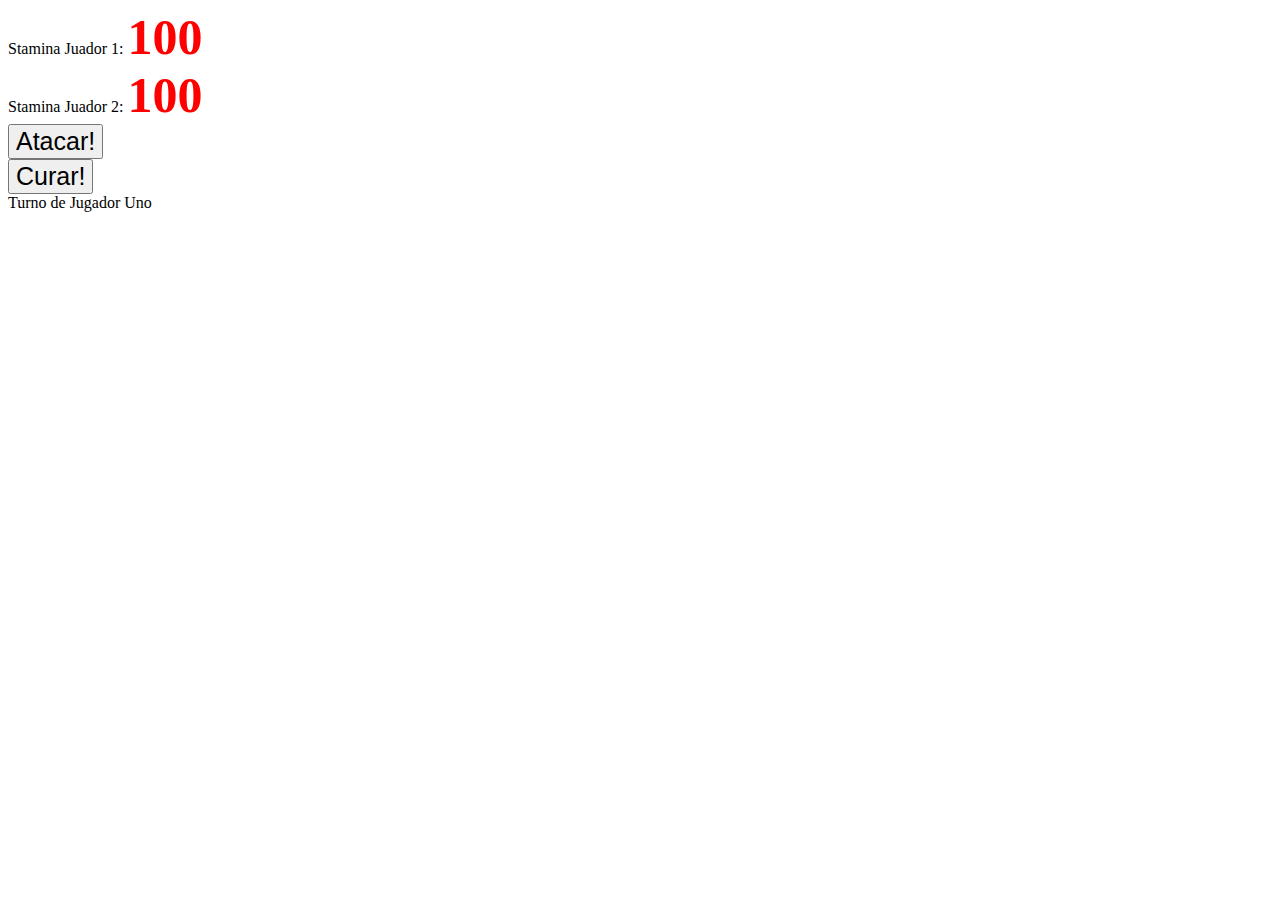
==== Juegos/Guerra/Juego.html @ c99ac1db "Aca tamo" ====
<!doctype html>
<html lang="en">

<head>
    <!-- Required meta tags -->
    <meta charset="utf-8">
    <meta name="viewport" content="width=device-width, initial-scale=1, shrink-to-fit=no">

    <!-- Bootstrap CSS -->
    <!-- <link rel="stylesheet" href="https://stackpath.bootstrapcdn.com/bootstrap/4.5.2/css/bootstrap.min.css"
        integrity="sha384-JcKb8q3iqJ61gNV9KGb8thSsNjpSL0n8PARn9HuZOnIxN0hoP+VmmDGMN5t9UJ0Z" crossorigin="anonymous"> -->

    <title>Hello, world!</title>
    <style>
        .stamina
        {
            color:red;
            font-weight: bolder;
            font-size: 50px;
        }
        input
        {
            font-size: 25px;
        }
    </style>
</head>

<body>

    <div>
        Stamina Juador 1: 
        <label id="lblStamina1" 
        class="stamina" >100</label>
    </div>

    <div>
        Stamina Juador 2: <label id="lblStamina2"  class="stamina">100</label>
    </div>

    <div id="divBtnAtaque">
        <input type="button" id="btnAtaque" onclick="Atacar()" value="Atacar!">
    </div>
    <div>
        <input type="button" id="btnCurar" onclick="Curar()" value="Curar!">
    </div>
    <div>
        <label id="lblTuno">Turno de Jugador Uno</label>
        <label style="display: none;">Turno de Jugador Dos</label>
    </div>

    <script>
        let stamina1 = 100;
        let stamina2 = 100;

        function Atacar()
        {
            let lblStamina1 = document.getElementById('lblStamina1');
            let ataque = Math.floor(Math.random() * 5) + 5;
            stamina1 = stamina1 - ataque;
            lblStamina1.innerHTML = stamina1;
            // lblStamina1.innerHTML = 'hola que tal??';
            // alert(document.getElementById('divBtnAtaque').innerHTML);
            // alert('toco atacar!' + stamina1);
        }
        function Curar()
        {
            // Curar entre 1 y 15 a jugador 1!!
            alert('toco curar!');
        }
    </script>

</body>
</html>
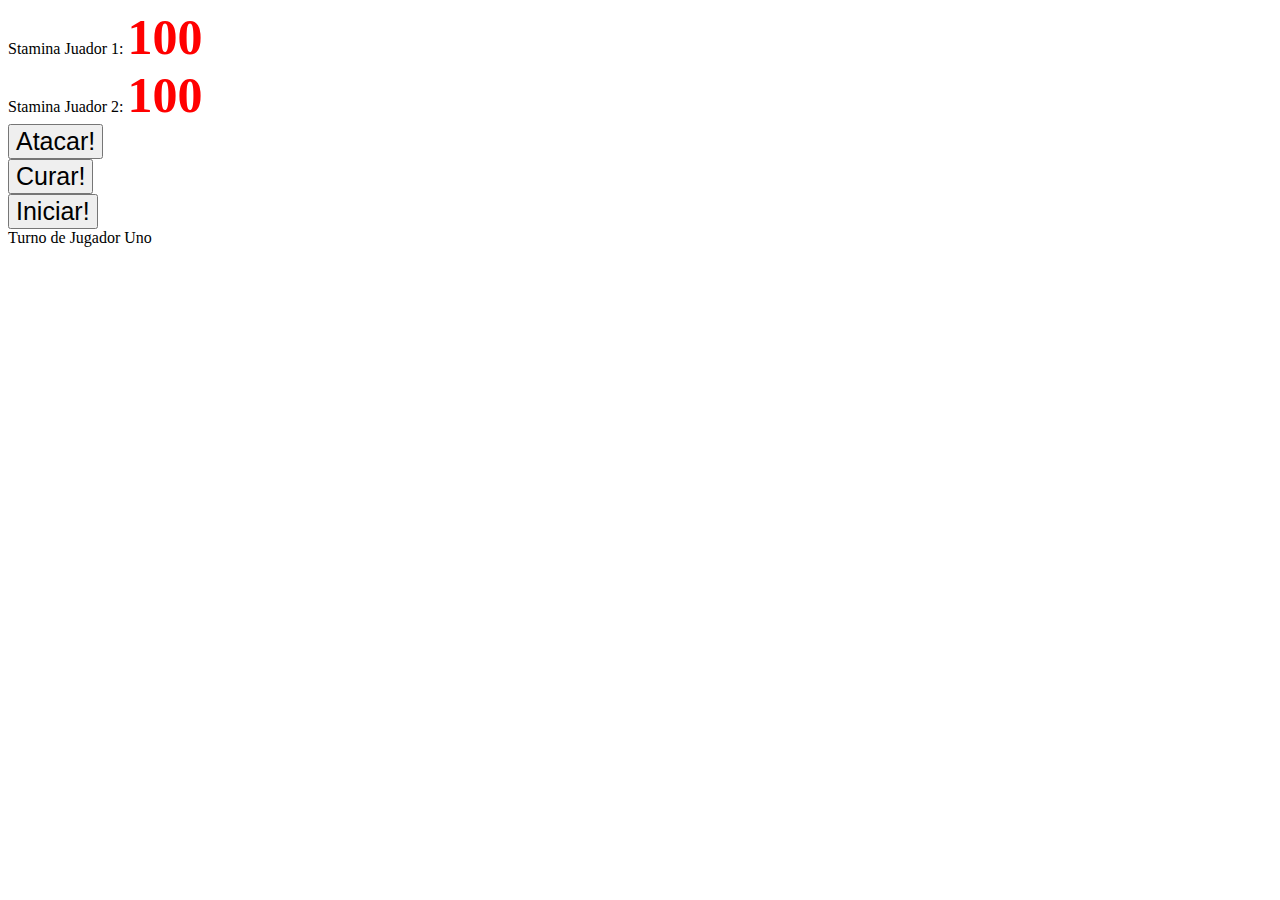
==== commit a5e1a7a5: "Agregar boton de Swap 1 vez por partaida por jugador. Mostrar cuanto se esta atacando/curando en alg" ====
--- a/Juegos/Guerra/Juego.html
+++ b/Juegos/Guerra/Juego.html
@@ -44,28 +44,150 @@
         <input type="button" id="btnCurar" onclick="Curar()" value="Curar!">
     </div>
     <div>
-        <label id="lblTuno">Turno de Jugador Uno</label>
-        <label style="display: none;">Turno de Jugador Dos</label>
+        <input type="button" id="btnIniciar" onclick="Iniciar()" value="Iniciar!">
+    </div>
+    <div>
+        <label id="lblTurnoUno">Turno de Jugador Uno</label>
+        <label id="lblTurnoDos" style="display: none;">Turno de Jugador Dos</label>
     </div>
 
     <script>
         let stamina1 = 100;
         let stamina2 = 100;
+        // let staminas = [100, 100];
+        let turno = 1;
+        let aQuienAtaco = 2;
 
+        function CambiarValorTurno()
+        {
+            if (turno == 1)
+            {
+                turno = 2;
+                aQuienAtaco = 1;
+            }
+            else
+            {
+                turno = 1;
+                aQuienAtaco = 2;
+            }
+        }
+        function Iniciar()
+        {
+            stamina1 = 100;
+            stamina2 = 100;
+            turno = 1;
+            aQuienAtaco = 2;
+            document.getElementById('btnAtaque').disabled = false;
+            document.getElementById('btnCurar').disabled = false;
+            SetearLabelsStamina();
+        }
+        function CambiarLabelTurno()
+        {
+            document.getElementById('lblTurnoUno').style.display = 'none';
+            document.getElementById('lblTurnoDos').style.display = 'none';
+            if (turno == 1)
+                document.getElementById('lblTurnoUno').style.display = '';
+            else
+                document.getElementById('lblTurnoDos').style.display = '';
+        }
+        function SetearLabelsStamina()
+        {
+            let lblStamina1 = document.getElementById('lblStamina' + 1);
+            let lblStamina2 = document.getElementById('lblStamina' + 2);
+            if (stamina1 > 100)
+                stamina1 = 100;
+            if (stamina2 > 100)
+                stamina2 = 100;
+            lblStamina1.innerHTML = stamina1;
+            lblStamina2.innerHTML = stamina2;
+            CambiarLabelTurno();
+        }
         function Atacar()
         {
-            let lblStamina1 = document.getElementById('lblStamina1');
             let ataque = Math.floor(Math.random() * 5) + 5;
-            stamina1 = stamina1 - ataque;
-            lblStamina1.innerHTML = stamina1;
-            // lblStamina1.innerHTML = 'hola que tal??';
-            // alert(document.getElementById('divBtnAtaque').innerHTML);
-            // alert('toco atacar!' + stamina1);
+            // let lblStamina = document.getElementById('lblStamina' + aQuienAtaco);
+            // let lblStamina1 = document.getElementById('lblStamina' + 1);
+            // let lblStamina2 = document.getElementById('lblStamina' + 2);
+            // staminas[turno-1] = staminas[turno-1] - ataque;
+            // lblStamina.innerHTML = staminas[turno-1];
+            if (turno == 1)
+            {
+                 stamina2 = stamina2 - ataque;
+                //  lblStamina.innerHTML = stamina2;
+                // lblStamina2.innerHTML = stamina2;
+            }
+            else
+            {
+                 stamina1 = stamina1 - ataque;
+                //  lblStamina.innerHTML = stamina1;
+                // lblStamina1.innerHTML = stamina1;
+            }
+            SetearLabelsStamina();
+            CambiarTurno();
+
+            
+
+        }
+        function AtacarCurar()
+        {
+            let ataque = Math.floor(Math.random() * 5) + 5;
+            if (turno == 1)
+                stamina1 += ataque;
+            else
+                stamina2 += ataque;
+            SetearLabelsStamina();
+            // let lblStamina = document.getElementById('lblStamina' + aQuienAtaco);
+            // staminas[turno-1] = staminas[turno-1] - ataque;
+            // lblStamina.innerHTML = staminas[turno-1];
+
+            // staminas[turno] = staminas[turno] + ataque;
+            // lblStamina.innerHTML = staminas[turno];
+        }
+
+        function CambiarTurno()
+        {
+            let ganoAlguien = ValidarGanador();
+            if (ganoAlguien)
+            {
+                alert('Gano el jugador ' + turno+  ' !!');
+                document.getElementById('btnAtaque').disabled = true;
+                document.getElementById('btnCurar').disabled = true;
+            }
+            else{
+                CambiarValorTurno();
+                CambiarLabelTurno();
+            }
+        }
+        function ValidarGanador()
+        {
+            if (stamina1 <= 0 || stamina2 <=0)
+                return true;
+            return false;
         }
         function Curar()
         {
-            // Curar entre 1 y 15 a jugador 1!!
-            alert('toco curar!');
+            // let lblStamina = document.getElementById('lblStamina' + turno);
+            // let ataque = Math.floor(Math.random() * 15) + 1;
+            // if (turno == 1)
+            // {
+            //     stamina1 = stamina1 + ataque;
+            //     lblStamina.innerHTML = stamina1;
+            // }
+            // else
+            // {
+            //     stamina2 = stamina2 + ataque;
+            //     lblStamina.innerHTML = stamina2;
+            // }
+            let ataque = Math.floor(Math.random() * 15) + 1;
+            if (turno == 1)
+                stamina1 += ataque;
+            else
+                stamina2 += ataque;
+            SetearLabelsStamina();
+            
+
+            CambiarTurno();
+
         }
     </script>
 
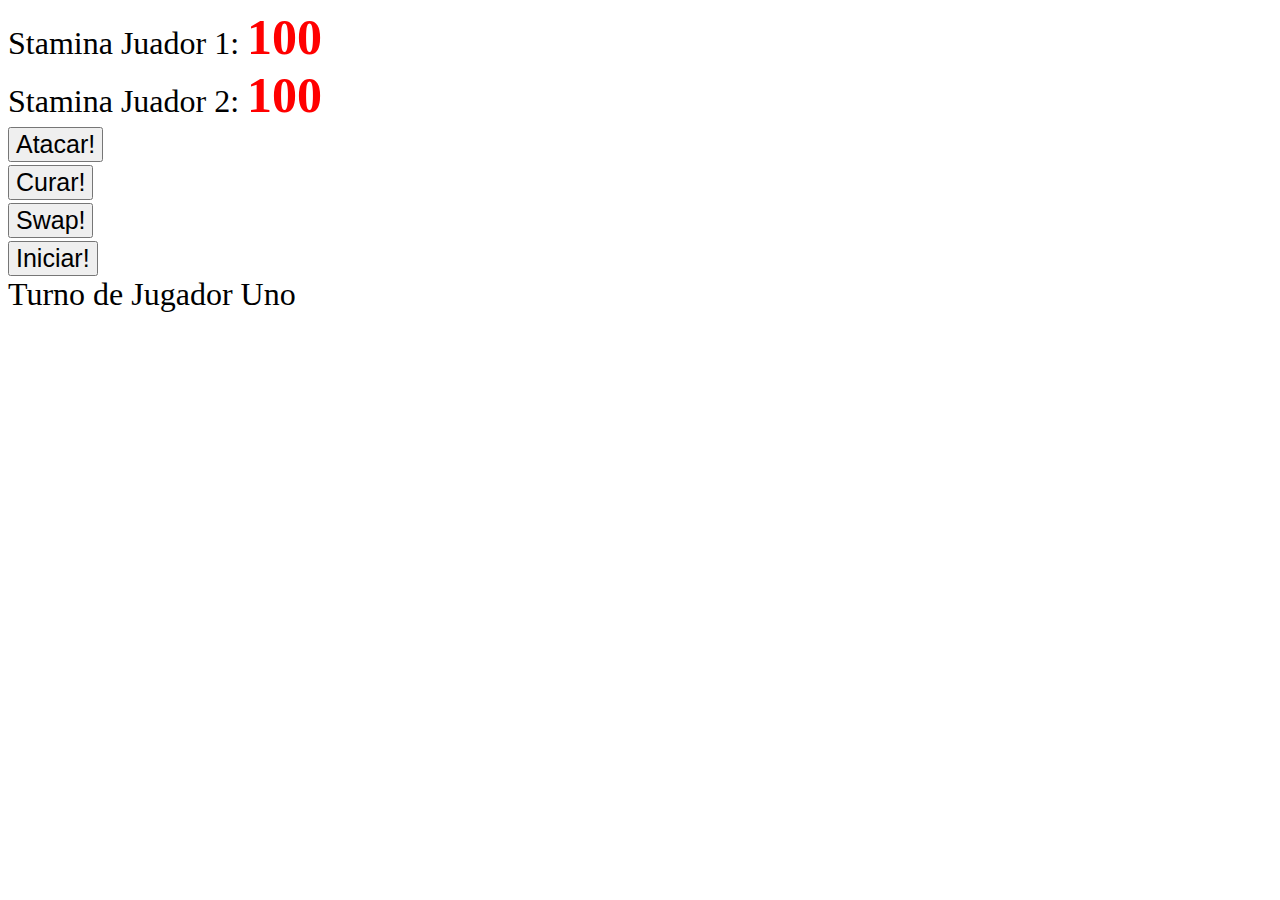
==== commit 32e79e1d: "Cambios, realizar el log de lo que esta pasando ataque etc, agregar funcionalidad el que quiera de I" ====
--- a/Juegos/Guerra/Juego.html
+++ b/Juegos/Guerra/Juego.html
@@ -18,6 +18,11 @@
             font-weight: bolder;
             font-size: 50px;
         }
+        body{
+            color: black;
+            font-family: 'Times New Roman', Times, serif;
+            font-size: xx-large ;
+        }
         input
         {
             font-size: 25px;
@@ -25,8 +30,7 @@
     </style>
 </head>
 
-<body>
-
+<body id="body">
     <div>
         Stamina Juador 1: 
         <label id="lblStamina1" 
@@ -44,6 +48,9 @@
         <input type="button" id="btnCurar" onclick="Curar()" value="Curar!">
     </div>
     <div>
+        <input type="button" id="btnSwap" onclick="Swap()" value="Swap!">
+    </div>
+    <div>
         <input type="button" id="btnIniciar" onclick="Iniciar()" value="Iniciar!">
     </div>
     <div>
@@ -54,10 +61,30 @@
     <script>
         let stamina1 = 100;
         let stamina2 = 100;
+        let swap1 = true;
+        let swap2 = true;
         // let staminas = [100, 100];
         let turno = 1;
         let aQuienAtaco = 2;
-
+        function Swap()
+        {
+            let aux = stamina1;
+            stamina1 = stamina2;
+            stamina2 = aux;
+            DesactivarPosibilidadDeSwap();
+            
+            CambiarTurno();
+            SetearLabelsStamina();
+        }
+        /// Esto lo que hace es que cuado toca swap va a 
+        /// deshabilitar la posibilidad de volver a tocar
+        function DesactivarPosibilidadDeSwap()
+        {
+            if (turno == 1)
+                swap1 = false;
+            if (turno == 2)
+                swap2 = false;
+        }
         function CambiarValorTurno()
         {
             if (turno == 1)
@@ -77,12 +104,19 @@
             stamina2 = 100;
             turno = 1;
             aQuienAtaco = 2;
+            swap1 = true;
+            swap2 = true;
             document.getElementById('btnAtaque').disabled = false;
             document.getElementById('btnCurar').disabled = false;
             SetearLabelsStamina();
+            ActualiazarGrafica();
         }
         function CambiarLabelTurno()
         {
+            let esTurno1 = turno == 1;
+            let swapActivo = (esTurno1 && swap1) || (!esTurno1 && swap2);
+            document.getElementById('btnSwap').disabled = !swapActivo;
+
             document.getElementById('lblTurnoUno').style.display = 'none';
             document.getElementById('lblTurnoDos').style.display = 'none';
             if (turno == 1)
@@ -100,33 +134,19 @@
                 stamina2 = 100;
             lblStamina1.innerHTML = stamina1;
             lblStamina2.innerHTML = stamina2;
+
             CambiarLabelTurno();
         }
         function Atacar()
         {
-            let ataque = Math.floor(Math.random() * 5) + 5;
-            // let lblStamina = document.getElementById('lblStamina' + aQuienAtaco);
-            // let lblStamina1 = document.getElementById('lblStamina' + 1);
-            // let lblStamina2 = document.getElementById('lblStamina' + 2);
-            // staminas[turno-1] = staminas[turno-1] - ataque;
-            // lblStamina.innerHTML = staminas[turno-1];
-            if (turno == 1)
-            {
+            let ataque = Math.floor(Math.random() * 12) + 3;
+            if (turno == 1)
                  stamina2 = stamina2 - ataque;
-                //  lblStamina.innerHTML = stamina2;
-                // lblStamina2.innerHTML = stamina2;
-            }
-            else
-            {
+            else
                  stamina1 = stamina1 - ataque;
-                //  lblStamina.innerHTML = stamina1;
-                // lblStamina1.innerHTML = stamina1;
-            }
-            SetearLabelsStamina();
+            debugger;
             CambiarTurno();
-
-            
-
+            SetearLabelsStamina();
         }
         function AtacarCurar()
         {
@@ -143,7 +163,6 @@
             // staminas[turno] = staminas[turno] + ataque;
             // lblStamina.innerHTML = staminas[turno];
         }
-
         function CambiarTurno()
         {
             let ganoAlguien = ValidarGanador();
@@ -154,9 +173,30 @@
                 document.getElementById('btnCurar').disabled = true;
             }
             else{
+                ActualiazarGrafica();
                 CambiarValorTurno();
                 CambiarLabelTurno();
-            }
+                if (turno == 2)
+                {
+                    let tengoMasStamina = stamina1 < stamina2;
+                    let noVoyAPerder = stamina2 > 15;
+                    if (tengoMasStamina)
+                        Atacar();
+                    else if (noVoyAPerder)
+                        Atacar();
+                    else
+                        Curar();
+                }
+            }
+            
+        }
+        function ActualiazarGrafica()
+        {
+            let cuerpo = document.getElementById('body')
+                if (turno == 1)
+                    cuerpo.style.backgroundColor = 'yellow';
+                else
+                    cuerpo.style.backgroundColor = 'blue';
         }
         function ValidarGanador()
         {
@@ -178,7 +218,7 @@
             //     stamina2 = stamina2 + ataque;
             //     lblStamina.innerHTML = stamina2;
             // }
-            let ataque = Math.floor(Math.random() * 15) + 1;
+            let ataque = Math.floor(Math.random() * 7) + 3;
             if (turno == 1)
                 stamina1 += ataque;
             else
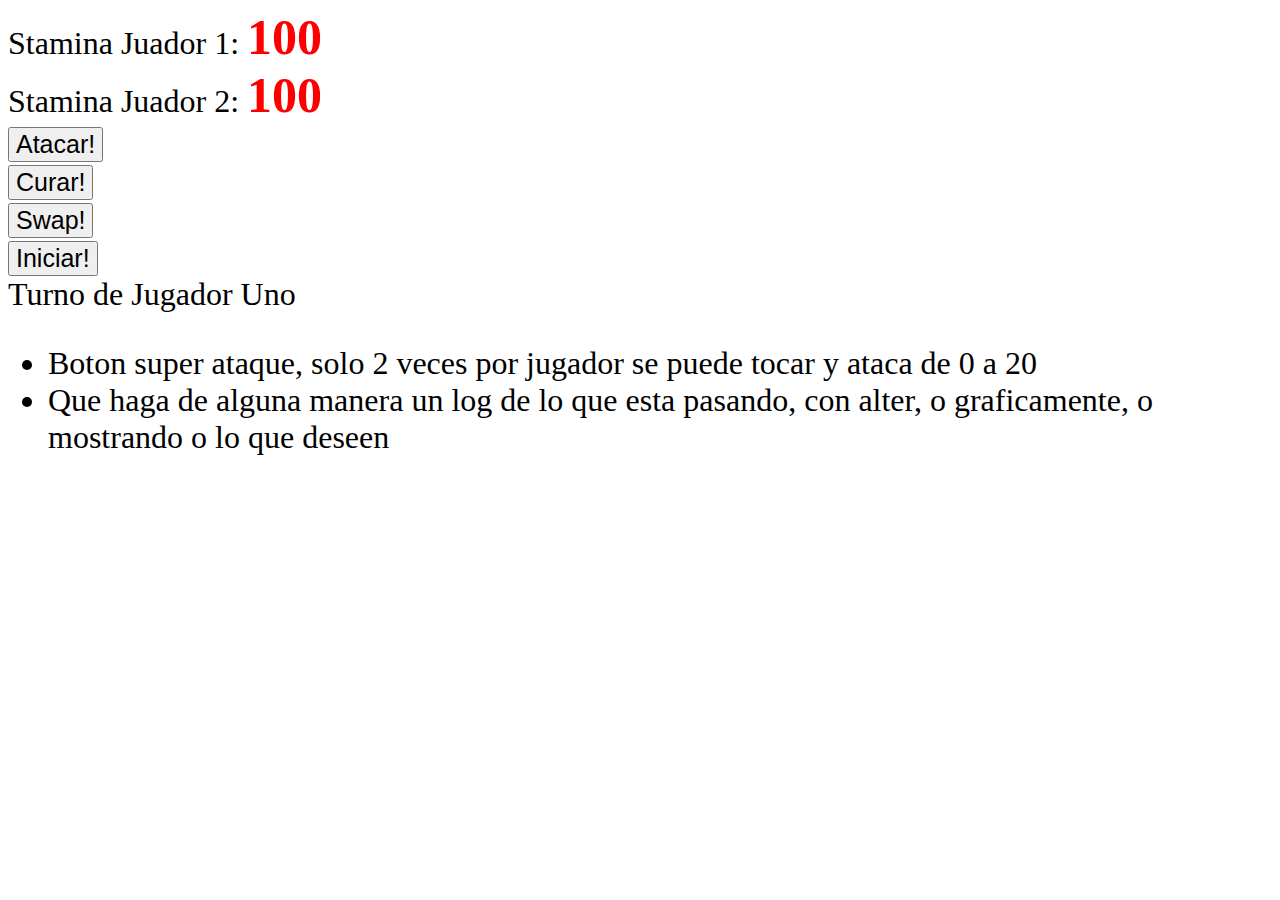
==== commit 889373fb: "Ejercicio" ====
--- a/Juegos/Guerra/Juego.html
+++ b/Juegos/Guerra/Juego.html
@@ -37,6 +37,7 @@
         class="stamina" >100</label>
     </div>
 
+
     <div>
         Stamina Juador 2: <label id="lblStamina2"  class="stamina">100</label>
     </div>
@@ -58,6 +59,12 @@
         <label id="lblTurnoDos" style="display: none;">Turno de Jugador Dos</label>
     </div>
 
+    <div id="ejercicio3">
+        <ul>
+            <li>Boton super ataque, solo 2 veces por jugador se puede tocar y ataca de 0 a 20</li>
+            <li>Que haga de alguna manera un log de lo que esta pasando, con alter, o graficamente, o mostrando o lo que deseen</li>
+        </ul>
+    </div>
     <script>
         let stamina1 = 100;
         let stamina2 = 100;
